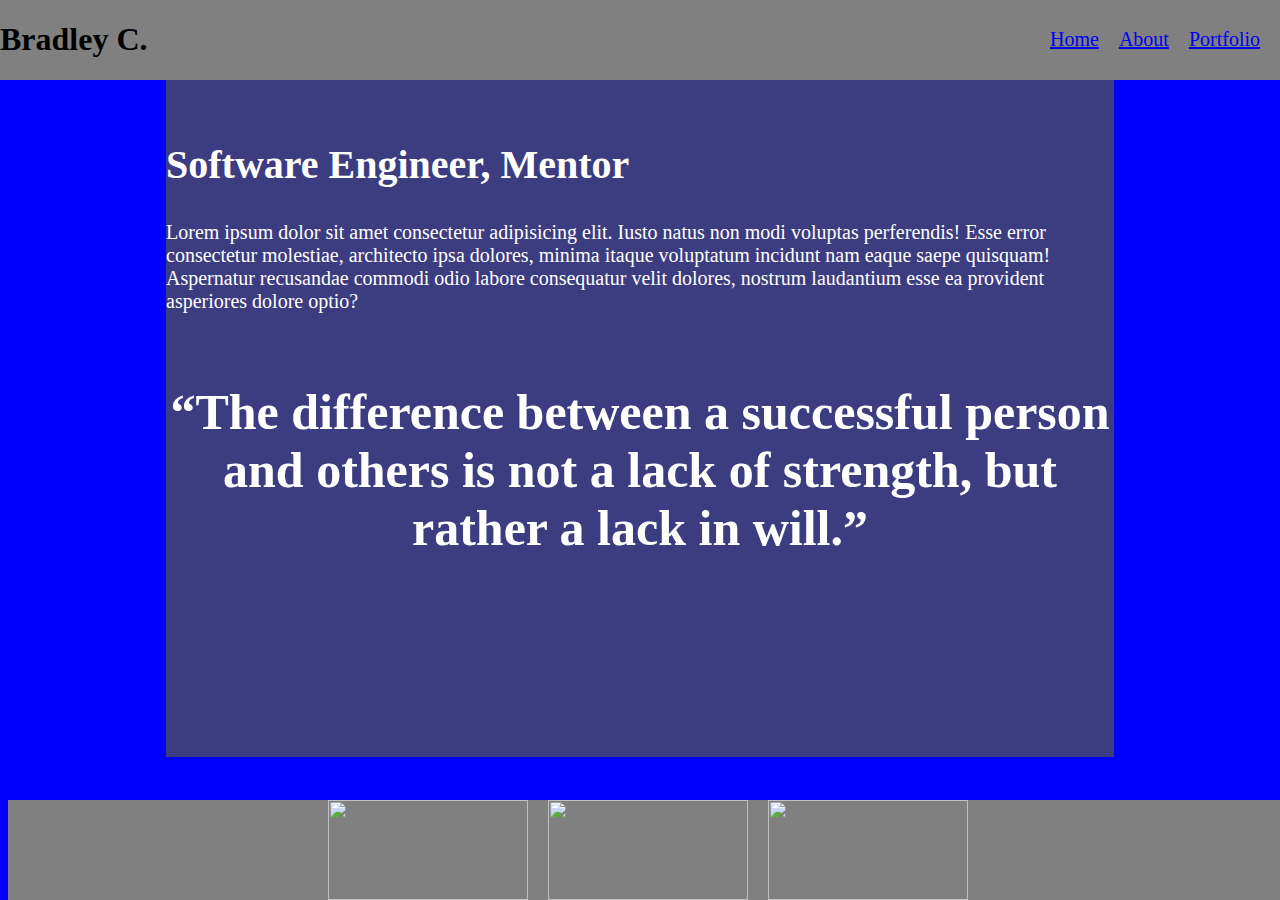
==== index.html @ ec16ddd3 "updated files" ====
<!DOCTYPE html>
<html lang="en">

<head>
  <meta charset="UTF-8">
  <meta name="viewport" content="width=device-width, initial-scale=1.0">
  <title>Document</title>
  <link rel="stylesheet" href="style.css">
</head>

<body>
  <main>
    <nav>
      <div id="logo">
        <h1>Bradley C.</h1>
      </div>
      <div id="links">
        <a href="#home">Home</a>
        <a href="#home">About</a>
        <a href="#home">Portfolio</a>
      </div>
    </nav>

    <section id="home">
      <div id="part_one">
        <h2>Software Engineer, Mentor</h2>
        <p>Lorem ipsum dolor sit amet consectetur adipisicing elit. Iusto natus non modi voluptas perferendis! Esse
          error
          consectetur molestiae, architecto ipsa dolores, minima itaque voluptatum incidunt nam eaque saepe quisquam!
          Aspernatur recusandae commodi odio labore consequatur velit dolores, nostrum laudantium esse ea provident
          asperiores dolore optio?</p>
      </div>
      <div id="part_two">
        <img src="https://t4.ftcdn.net/jpg/05/56/07/77/360_F_556077771_oM3lqrD8CctJYoKm0pi8MDWurA5pMSJZ.jpg" alt="">
      </div>
    </section>

    <section>
      <h3>“The difference between a successful person and others is not a lack of strength, but
        rather a lack in will.”</h3>
    </section>
  </main>

  <footer>
    <img
      src="https://upload.wikimedia.org/wikipedia/commons/thumb/0/05/Facebook_Logo_%282019%29.png/480px-Facebook_Logo_%282019%29.png"
      alt="">

    <img
      src="https://upload.wikimedia.org/wikipedia/commons/thumb/c/ca/LinkedIn_logo_initials.png/480px-LinkedIn_logo_initials.png"
      alt="">

    <img
      src="https://upload.wikimedia.org/wikipedia/commons/thumb/6/6f/Logo_of_Twitter.svg/512px-Logo_of_Twitter.svg.png"
      alt="">
  </footer>
</body>

</html>
---- style.css ----
body {
  background-color: blue;
}

nav {
  position: fixed;
  top: 0;
  left: 0;
  width: 100vw;
  background-color: grey;
  display: flex;
  flex-direction: row;
  justify-content: space-between;
}

#links {
  list-style-type: none;
  font-size: 20px;
  display: flex;
  justify-content: space-between;
  align-items: center;
  gap: 20px;
  padding-right: 20px;
}

#home {
  display: flex;
  align-items: center;
  padding-top: 100px;
}

main {
  width: 75%;
  margin: auto;
  background-color: rgb(60, 60, 128);
}

h2 {
  color: white;
  font-size: 40px;
}

p {
  font-size: 20px;
  color: white;
}

h3 {
  font-size: 50px;
  color: white;
  text-align: center;
  padding-bottom: 200px;
}

footer {
  position: fixed;
  bottom: 0;
  width: 100%;
  z-index: 100; /* ensures the footer stays above other content */
  display: flex;
  flex-direction: row;
  justify-content: center;
  gap: 20px;
  background-color: gray;
}

footer img {
  height: 100px;
  width: 200px;
}
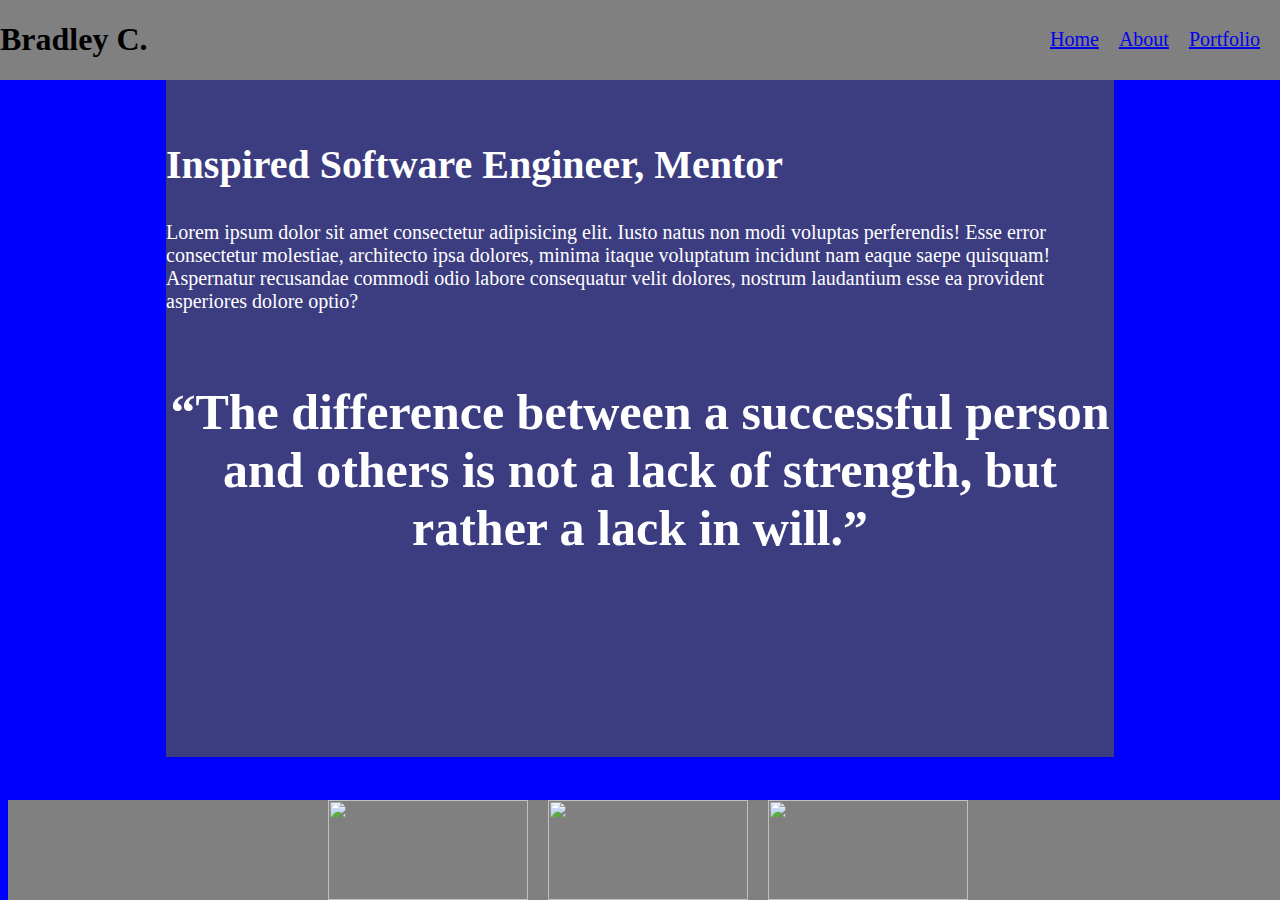
==== commit 1759e635: "added a word in the h2" ====
--- a/index.html
+++ b/index.html
@@ -4,7 +4,7 @@
 <head>
   <meta charset="UTF-8">
   <meta name="viewport" content="width=device-width, initial-scale=1.0">
-  <title>Document</title>
+  <title>Home Page</title>
   <link rel="stylesheet" href="style.css">
 </head>
 
@@ -15,15 +15,15 @@
         <h1>Bradley C.</h1>
       </div>
       <div id="links">
-        <a href="#home">Home</a>
-        <a href="#home">About</a>
-        <a href="#home">Portfolio</a>
+        <a href="./index.html">Home</a>
+        <a href="./about.html">About</a>
+        <a href="./portfolio.html">Portfolio</a>
       </div>
     </nav>
 
     <section id="home">
       <div id="part_one">
-        <h2>Software Engineer, Mentor</h2>
+        <h2>Inspired Software Engineer, Mentor</h2>
         <p>Lorem ipsum dolor sit amet consectetur adipisicing elit. Iusto natus non modi voluptas perferendis! Esse
           error
           consectetur molestiae, architecto ipsa dolores, minima itaque voluptatum incidunt nam eaque saepe quisquam!
--- a/style.css
+++ b/style.css
@@ -51,6 +51,34 @@
   text-align: center;
   padding-bottom: 200px;
 }
+/* About Us Page */
+
+#interest {
+  padding-top: 50px;
+  color: white;
+  font-size: 20px;
+  text-align: center;
+}
+
+#interest ul {
+  list-style-type: none;
+}
+
+#skills {
+  font-size: 20px;
+  color: white;
+  text-align: center;
+  list-style-type: none;
+}
+
+#skills ul {
+  list-style-type: none;
+}
+
+#interestPhoto {
+  display: flex;
+  justify-content: center;
+}
 
 footer {
   position: fixed;
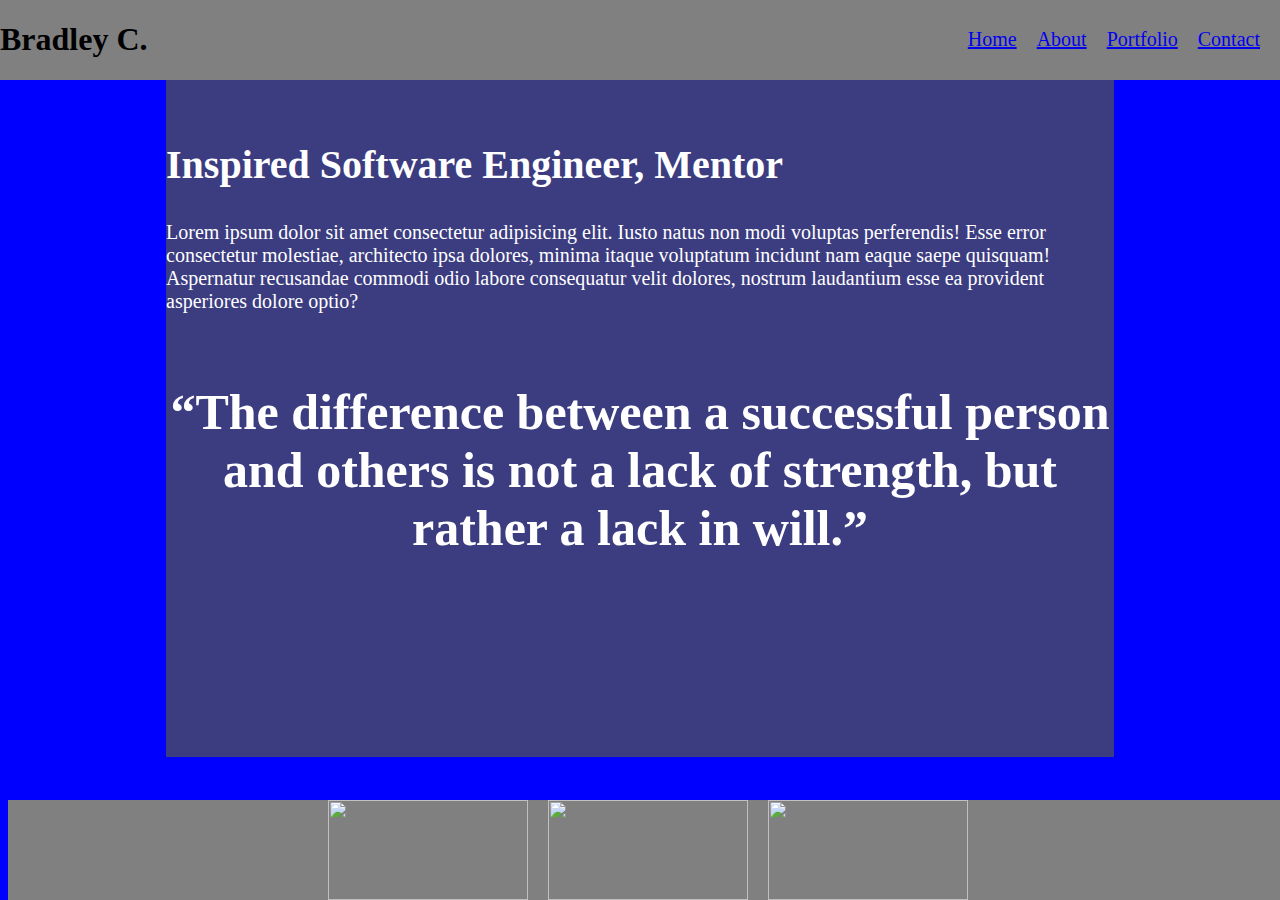
==== commit b08b2103: "completed project" ====
--- a/index.html
+++ b/index.html
@@ -18,6 +18,7 @@
         <a href="./index.html">Home</a>
         <a href="./about.html">About</a>
         <a href="./portfolio.html">Portfolio</a>
+        <a href="./contact.html">Contact</a>
       </div>
     </nav>
 
